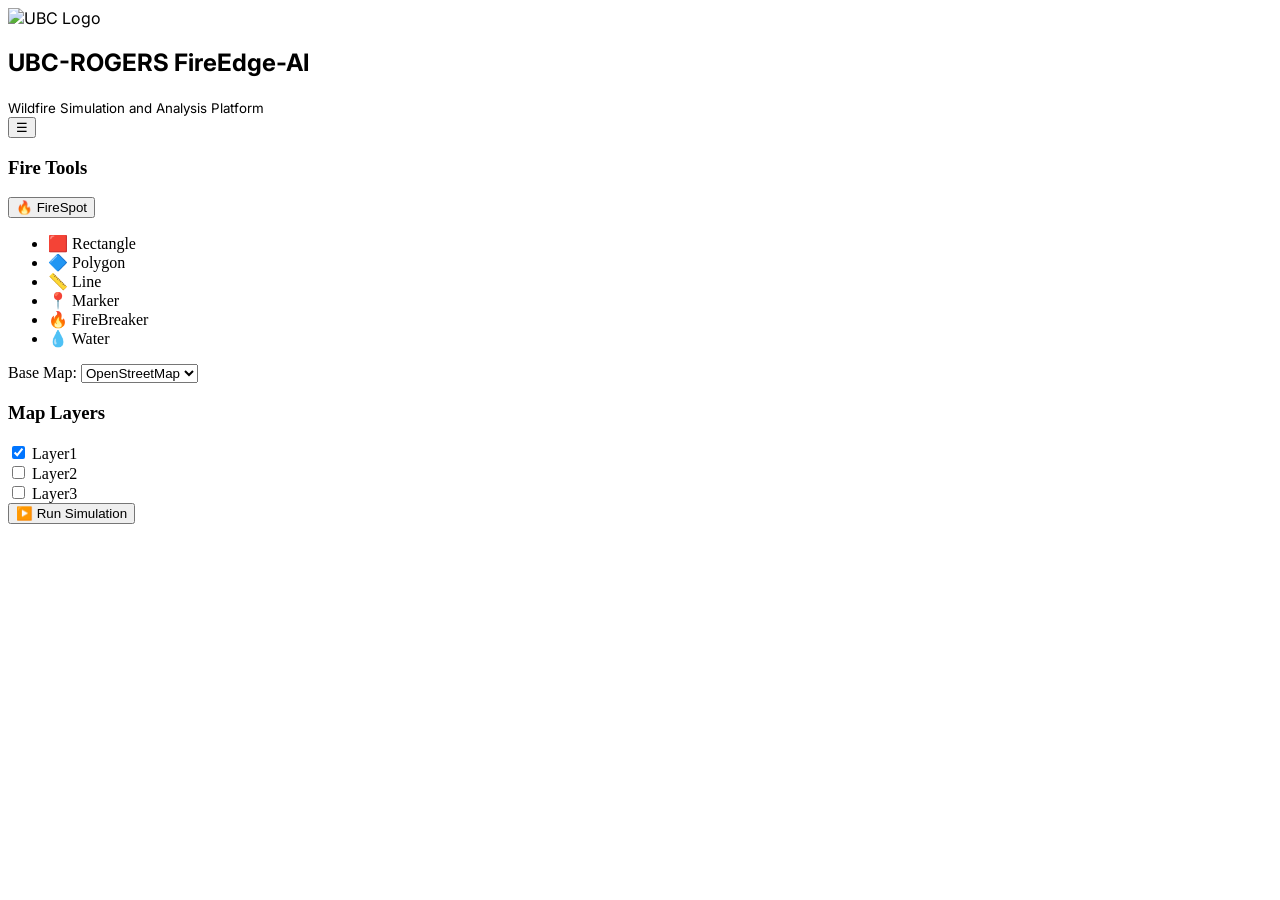
==== web-app/wildfire/templates/index.html @ 18a69caa "updated" ====
<!DOCTYPE html>
<html lang="en">
<head>
    <meta charset="UTF-8">
    <title>Advanced Wildfire GIS App</title>
    <link rel="stylesheet" href="/static/css/style.css">
    <link rel="stylesheet" href="https://unpkg.com/leaflet/dist/leaflet.css" />
    <link rel="stylesheet" href="https://unpkg.com/leaflet-draw@1.0.4/dist/leaflet.draw.css"/>
    <link href="https://fonts.googleapis.com/css2?family=Inter:wght@400;600&display=swap" rel="stylesheet">
</head>
<body>
    <header class="bg-dark text-white py-3 px-4 d-flex align-items-center" style="font-family: 'Inter', sans-serif;">
        <img src="/static/assets/ubc.png" alt="UBC Logo" style="max-height: 50px; margin-right: 1rem;">
        <div>
            <h2 class="mb-0">UBC-ROGERS FireEdge-AI</h2>
            <small>Wildfire Simulation and Analysis Platform</small>
        </div>
    </header>
    <div id="container">
        <div id="left-panel" class="panel">
            <button id="toggle-left">☰</button>
            <h3>Fire Tools</h3>
<button id="add-firespot-btn">🔥 FireSpot</button>
            <ul id="tool-list">
                <li class="tool" data-tool="rectangle">🟥 Rectangle</li>
                <li class="tool" data-tool="polygon">🔷 Polygon</li>
                <li class="tool" data-tool="polyline">📏 Line</li>
                <li class="tool" data-tool="marker">📍 Marker</li>
                <li class="tool" data-tool="firebreaker">🔥 FireBreaker</li>
                <li class="tool" data-tool="water">💧 Water</li>
            </ul>
        </div>
        <div id="main-panel">
            <div id="toolbar">
                <label for="basemap-select">Base Map:</label>
                <select id="basemap-select">
                    <option value="osm">OpenStreetMap</option>
                    <option value="google">Google Roads</option>
                    <option value="satellite">Google Satellite</option>
                    <option value="terrain">Terrain</option>
                </select>
            </div>
            <div id="map"></div>
        </div>
        <div id="right-panel" class="panel">
            <h3>Map Layers</h3>
            <div class="layer-toggle"><input class="layer-check" type="checkbox" value="Layer1" checked> Layer1</div>
            <div class="layer-toggle"><input class="layer-check" type="checkbox" value="Layer2"> Layer2</div>
            <div class="layer-toggle"><input class="layer-check" type="checkbox" value="Layer3"> Layer3</div>
        </div>
    </div>
    <script src="https://unpkg.com/leaflet/dist/leaflet.js"></script>
    <script src="https://unpkg.com/leaflet-draw@1.0.4/dist/leaflet.draw.js"></script>
    <script src="/static/js/main.js"></script>

    <div class="container mt-4 text-center">
        <button id="run-button" class="btn btn-success btn-lg">
            ▶️ Run Simulation
        </button>
        <div id="progress-indicator" class="mt-3" style="display: none;">
            <div class="spinner-border text-primary" role="status">
                <span class="visually-hidden">Running...</span>
            </div>
            <p class="mt-2">Running simulation...</p>
        </div>
        <div id="done-indicator" class="alert alert-success mt-3" style="display: none;">
            ✅ Simulation complete.
        </div>
    </div>

    <script>
        document.getElementById('run-button').addEventListener('click', () => {
            const btn = document.getElementById('run-button');
            const progress = document.getElementById('progress-indicator');
            const done = document.getElementById('done-indicator');

            btn.disabled = true;
            progress.style.display = 'block';
            done.style.display = 'none';

            setTimeout(() => {
                progress.style.display = 'none';
                done.style.display = 'block';
                btn.disabled = false;
            }, 4000);
        });
    </script>
</body>
</html>
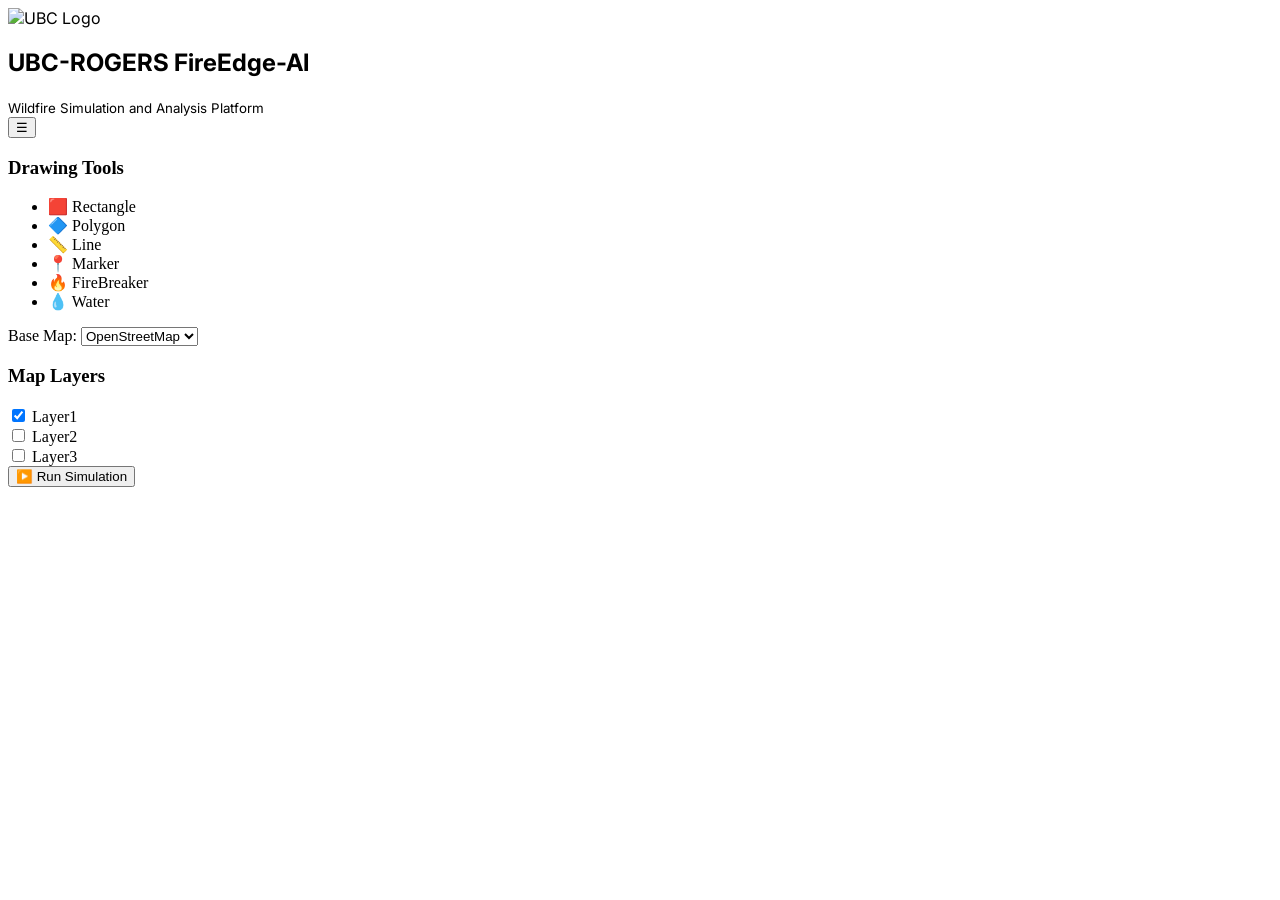
==== commit b580698e: "updated" ====
--- a/web-app/wildfire/templates/index.html
+++ b/web-app/wildfire/templates/index.html
@@ -19,8 +19,7 @@
     <div id="container">
         <div id="left-panel" class="panel">
             <button id="toggle-left">☰</button>
-            <h3>Fire Tools</h3>
-<button id="add-firespot-btn">🔥 FireSpot</button>
+            <h3>Drawing Tools</h3>
             <ul id="tool-list">
                 <li class="tool" data-tool="rectangle">🟥 Rectangle</li>
                 <li class="tool" data-tool="polygon">🔷 Polygon</li>
